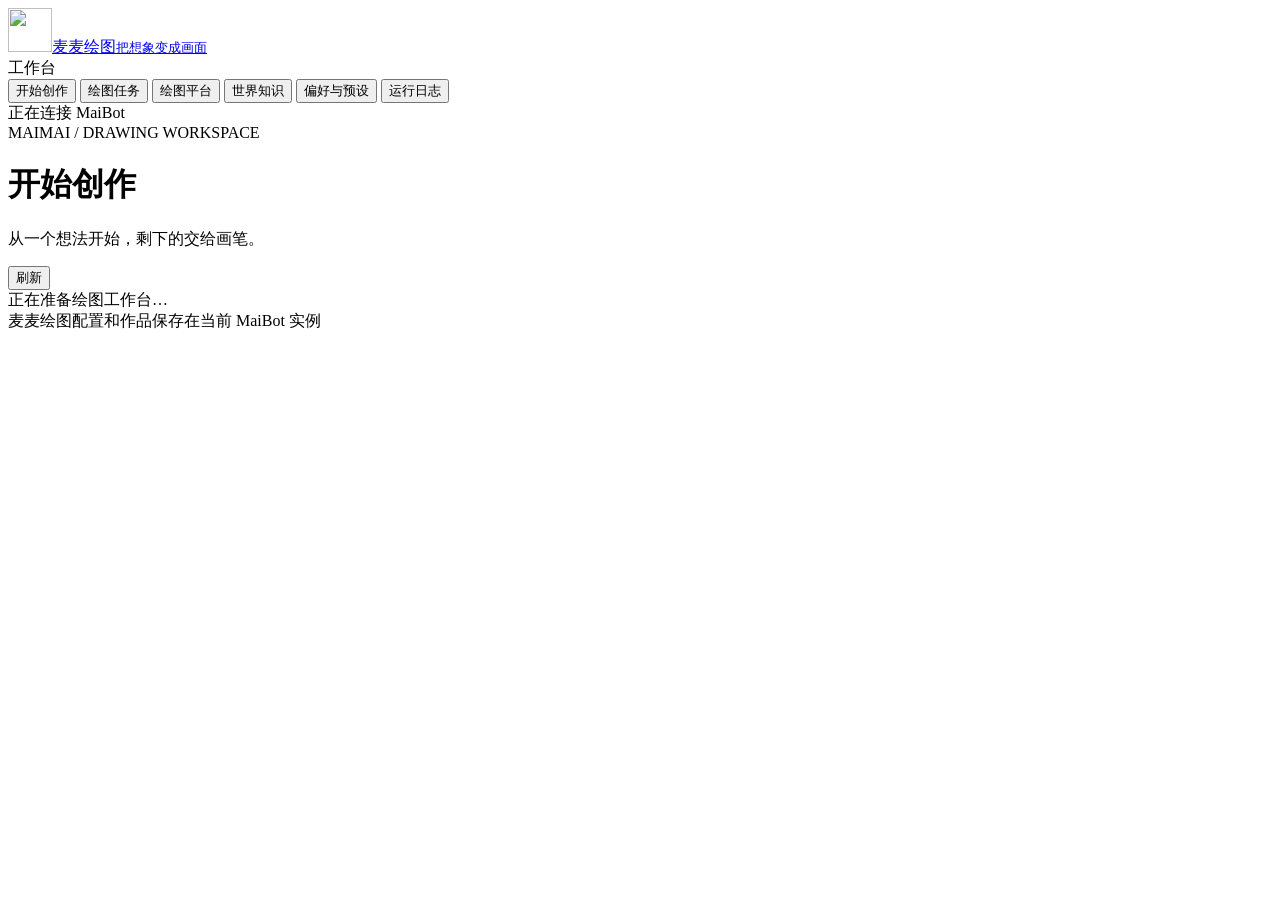
==== src/maimai_drawpic/interfaces/webui/src/index.html @ ad4815d6 "feat(world-knowledge): 工作台世界知识页与创作页开关 - 新增「世界知识」页：分页搜索词条，手改字段自动锁定、可解锁，上传/删除参考图，   后台重新检索，标记群梗禁用，删除词条" ====
<!doctype html>
<html lang="zh-CN">
  <head>
    <meta charset="UTF-8" />
    <meta name="viewport" content="width=device-width,initial-scale=1" />
    <title>麦麦绘图 · 创作工作台</title>
    <!-- workspace:styles -->
  </head>
  <body>
    <div class="shell">
      <aside class="sidebar" aria-label="绘图工作台导航">
        <a class="brand" href="#studio"
          ><img
            class="brand-mark"
            src="{{workspace:icon}}"
            alt=""
            width="44"
            height="44"
          /><span>麦麦绘图<small>把想象变成画面</small></span></a
        >
        <div class="nav-caption">工作台</div>
        <nav id="navigation">
          <button data-view="studio" class="nav-item active">
            <span data-icon="sparkles"></span>开始创作
          </button>
          <button data-view="tasks" class="nav-item">
            <span data-icon="images"></span>绘图任务<span
              id="active-count"
              class="nav-count"
              hidden
            ></span>
          </button>
          <button data-view="platforms" class="nav-item">
            <span data-icon="layers"></span>绘图平台
          </button>
          <button data-view="knowledge" class="nav-item">
            <span data-icon="globe"></span>世界知识
          </button>
          <button data-view="settings" class="nav-item">
            <span data-icon="sliders"></span>偏好与预设
          </button>
          <button data-view="logs" class="nav-item">
            <span data-icon="terminal"></span>运行日志
          </button>
        </nav>
        <div class="sidebar-note">
          <span class="connection-dot"></span
          ><span id="connection">正在连接 MaiBot</span>
        </div>
      </aside>
      <main>
        <header class="page-header">
          <div>
            <div class="eyebrow">MAIMAI / DRAWING WORKSPACE</div>
            <h1 id="page-title">开始创作</h1>
            <p id="page-description">从一个想法开始，剩下的交给画笔。</p>
          </div>
          <div class="page-actions">
            <span id="settings-unsaved" class="unsaved" hidden
              >有未保存的修改</span
            >
            <button
              id="save-settings"
              type="button"
              class="button compact"
              aria-label="保存全部设置"
              title="保存全部设置"
              hidden
            >
              <span data-icon="check"></span><span class="save-label-full">保存全部设置</span><span class="save-label-short" aria-hidden="true">保存</span>
            </button>
            <button
              id="refresh"
              class="button secondary compact"
              aria-label="刷新工作台"
            >
              <span data-icon="refresh"></span><span>刷新</span>
            </button>
          </div>
        </header>
        <div id="load-error" class="error-banner" role="alert" hidden></div>
        <div id="workspace-content" aria-live="polite">
          <div class="loading">
            <span class="spinner"></span>正在准备绘图工作台…
          </div>
        </div>
        <footer>麦麦绘图<span>配置和作品保存在当前 MaiBot 实例</span></footer>
      </main>
    </div>
    <dialog id="modal" aria-labelledby="modal-title">
      <div class="modal-header">
        <h2 id="modal-title"></h2>
        <button id="modal-close" type="button" class="icon-button" data-icon="close" aria-label="关闭弹窗"></button>
      </div>
      <div id="modal-content"></div>
    </dialog>
    <div id="toast" role="status" aria-live="polite" hidden></div>
    <!-- workspace:scripts -->
  </body>
</html>
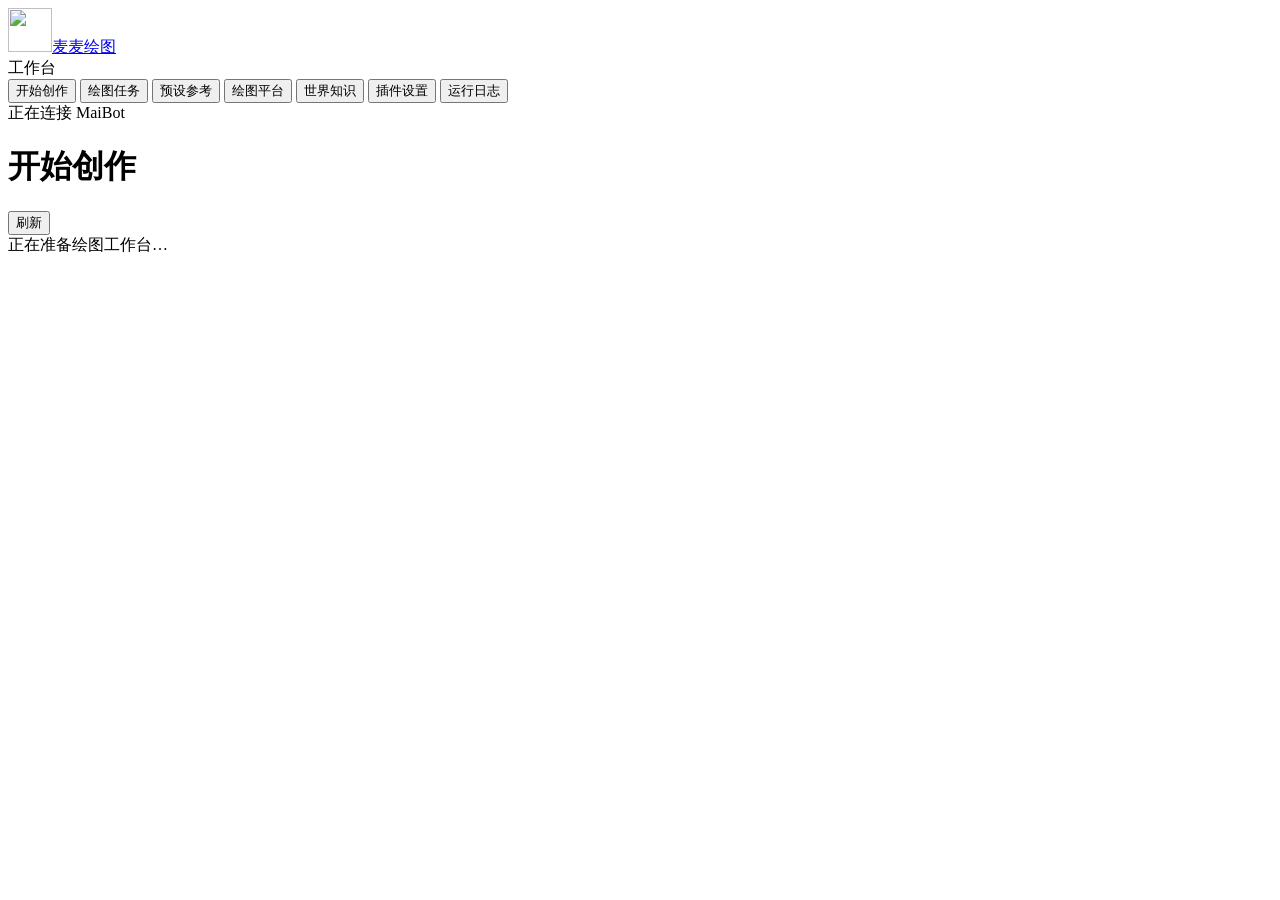
==== commit ecaaee9b: "merge: 合并原版 v2.3.0（统一 drawpic_* 接口、参考图与素材识别、MiniMax、访问控制） - 我们的 GIF、世界知识提交参数并入 drawpic_submit；世界知识查询" ====
--- a/src/maimai_drawpic/interfaces/webui/src/index.html
+++ b/src/maimai_drawpic/interfaces/webui/src/index.html
@@ -16,7 +16,7 @@
             alt=""
             width="44"
             height="44"
-          /><span>麦麦绘图<small>把想象变成画面</small></span></a
+          /><span>麦麦绘图</span></a
         >
         <div class="nav-caption">工作台</div>
         <nav id="navigation">
@@ -30,6 +30,9 @@
               hidden
             ></span>
           </button>
+          <button data-view="library" class="nav-item">
+            <span data-icon="images"></span>预设参考
+          </button>
           <button data-view="platforms" class="nav-item">
             <span data-icon="layers"></span>绘图平台
           </button>
@@ -37,7 +40,7 @@
             <span data-icon="globe"></span>世界知识
           </button>
           <button data-view="settings" class="nav-item">
-            <span data-icon="sliders"></span>偏好与预设
+            <span data-icon="sliders"></span>插件设置
           </button>
           <button data-view="logs" class="nav-item">
             <span data-icon="terminal"></span>运行日志
@@ -51,9 +54,8 @@
       <main>
         <header class="page-header">
           <div>
-            <div class="eyebrow">MAIMAI / DRAWING WORKSPACE</div>
+
             <h1 id="page-title">开始创作</h1>
-            <p id="page-description">从一个想法开始，剩下的交给画笔。</p>
           </div>
           <div class="page-actions">
             <span id="settings-unsaved" class="unsaved" hidden
@@ -67,14 +69,14 @@
               title="保存全部设置"
               hidden
             >
-              <span data-icon="check"></span><span class="save-label-full">保存全部设置</span><span class="save-label-short" aria-hidden="true">保存</span>
+              <span data-icon="save"></span><span class="action-tag" aria-hidden="true">保存全部设置</span>
             </button>
             <button
               id="refresh"
               class="button secondary compact"
               aria-label="刷新工作台"
             >
-              <span data-icon="refresh"></span><span>刷新</span>
+              <span data-icon="refresh"></span><span class="action-tag" aria-hidden="true">刷新</span>
             </button>
           </div>
         </header>
@@ -84,7 +86,6 @@
             <span class="spinner"></span>正在准备绘图工作台…
           </div>
         </div>
-        <footer>麦麦绘图<span>配置和作品保存在当前 MaiBot 实例</span></footer>
       </main>
     </div>
     <dialog id="modal" aria-labelledby="modal-title">
